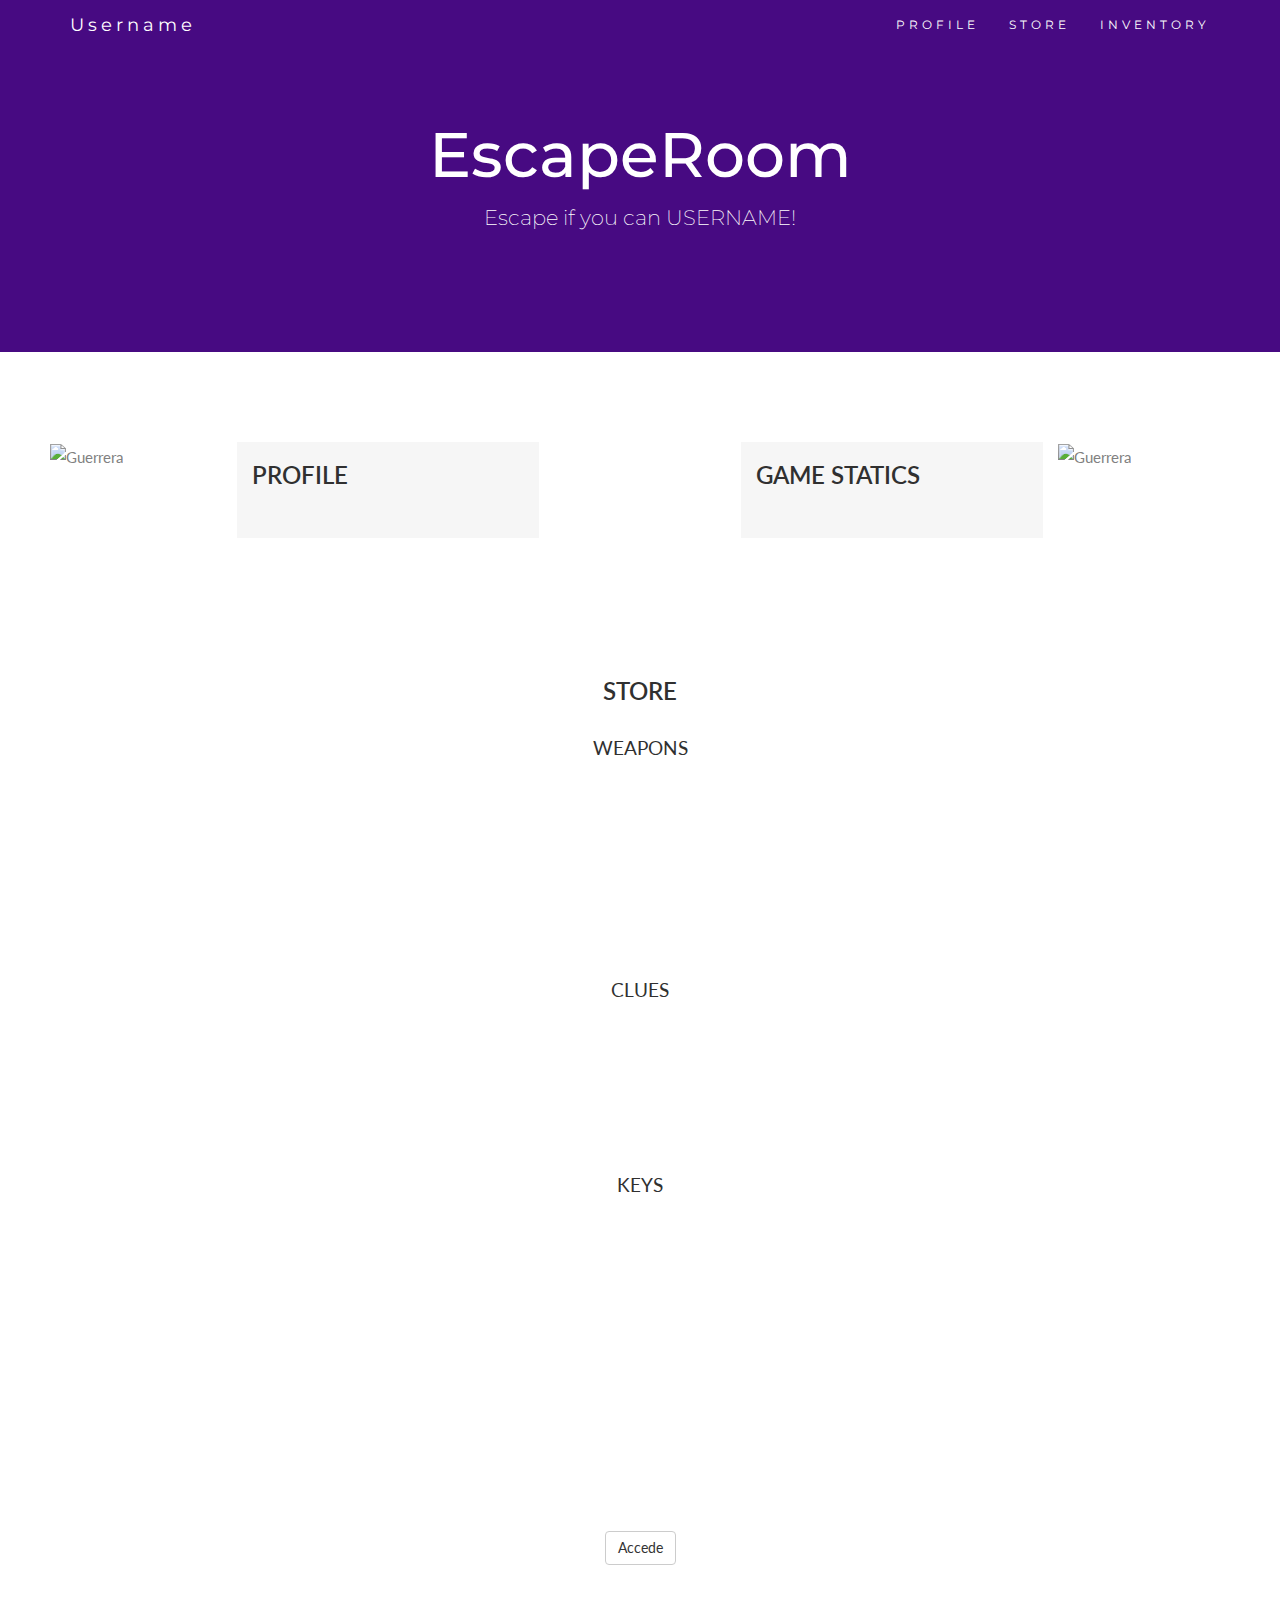
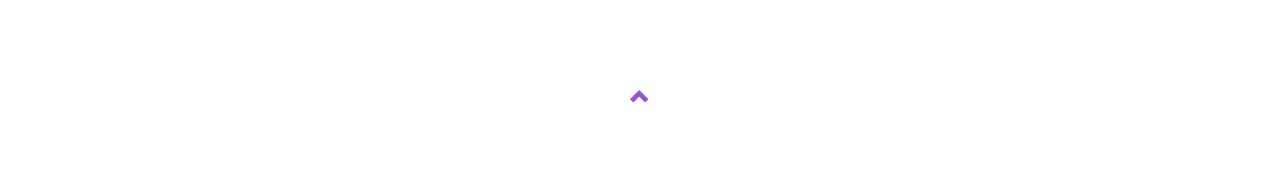
==== public/Home.html @ bd5a1beb "Initial commit" ====
<!DOCTYPE html>
<html lang="en">
<head>
    <!-- Theme Made By www.w3schools.com -->
    <title>EscapeRoom</title>
    <meta charset="utf-8">
    <meta name="viewport" content="width=device-width, initial-scale=1">
    <link rel="stylesheet" href="https://maxcdn.bootstrapcdn.com/bootstrap/3.4.0/css/bootstrap.min.css">
    <link href="https://fonts.googleapis.com/css?family=Montserrat" rel="stylesheet" type="text/css">
    <link rel="stylesheet" href="CSS/Style.css">
    <link href="https://fonts.googleapis.com/css?family=Lato" rel="stylesheet" type="text/css">
    <script src="https://ajax.googleapis.com/ajax/libs/jquery/3.4.0/jquery.min.js"></script>
    <script src="https://maxcdn.bootstrapcdn.com/bootstrap/3.4.0/js/bootstrap.min.js"></script>
    <script type="text/javascript" src="JS/Home.js"></script>

</head>
<body id="myPage" data-spy="scroll" data-target=".navbar" data-offset="60">

<nav class="navbar navbar-default navbar-fixed-top">
    <div class="container">
        <div class="navbar-header">
            <button type="button" class="navbar-toggle" data-toggle="collapse" data-target="#myNavbar">
                <span class="icon-bar"></span>
                <span class="icon-bar"></span>
                <span class="icon-bar"></span>
            </button>
            <a class="navbar-brand" href="#myPage">Username</a>
        </div>
        <div class="collapse navbar-collapse" id="myNavbar">
            <ul class="nav navbar-nav navbar-right">
                <li><a href="#about">PROFILE</a></li>
                <li><a href="#store">STORE</a></li>
                <li><a href="#inventory">INVENTORY</a></li>
            </ul>
        </div>
    </div>
</nav>

<div class="jumbotron text-center">
    <h1>EscapeRoom</h1>
    <p>Escape if you can USERNAME!</p>
</div>
<div id="about" class="container-fluid">
    <div class="row">
        <div class="col-sm-2">
            <img class="centrado" src="https://images.vexels.com/media/users/3/143914/isolated/preview/4845c65e036c40f674eba5f1501df4ab-silueta-de-fantasma-blanco-13-by-vexels.png" alt="Guerrera" width="200" height="180">
        </div>
        <div class="col-sm-3 bg-grey">
            <h2 class="text-white">PROFILE</h2>
            <table id ="mytabla" class="table table-hover">
                <tbody>
                </tbody>
            </table>
        </div>
        <div class="col-sm-2">
        </div>
        <div class="col-sm-3 bg-grey">
            <h2 class="text-white">Game Statics</h2>
            <table id= "statics_tabla"class="table table-hover ">
                <tbody>
                </tbody>
            </table>
        </div>
        <div class="col-sm-2">
            <img class="centrado" src="https://images.vexels.com/media/users/3/143914/isolated/preview/4845c65e036c40f674eba5f1501df4ab-silueta-de-fantasma-blanco-13-by-vexels.png" alt="Guerrera" width="200" height="180">
        </div>
    </div>
</div>

<div id="store" class="container-fluid text-center ">
    <h2>STORE</h2>
    <h4>WEAPONS</h4>
    <br>
    <div class="row slideanim">
        <div class="col-sm-4">
            <h4><strong>Fusil de Tambor</strong></h4>
        </div>
        <div class="col-sm-4">
            <h4><strong>Corredera</strong></h4>
        </div>
        <div class="col-sm-4">
            <h4><strong>Katana</strong></h4>
        </div>
    </div>
    <div class="row slideanim">
        <div class="col-sm-4">
            <img src="https://3.bp.blogspot.com/-_7onQnAUhjk/W0Zgdxl1YTI/AAAAAAAADHk/-DUkca9CbAguymTgJ64cY-uen7JTZ88ngCLcBGAs/s1600/THOMPSON.png" alt="Guerrera" width="300" height="225">
        </div>
        <div class="col-sm-4">
            <img src="https://fortniteestadisticas.com/assets/img//weapons/double-barrel-shotgun.png" alt="Guerrera" width="250" height="200">
        </div>
        <div class="col-sm-4">
            <img src="https://puregaming.es/wp-content/uploads/2019/01/Dw8klLOWkAEhrTX.png" alt="Guerrera" width="300" height="225">
        </div>
    </div>
    <div class="row slideanim">
    <div class="col-sm-4 center">
        <button type="button" class="btn btn-primary" data-toggle="popover1" data-placement="bottom" title="Coste: 125$" data-content="Daño: 50">INFO</button>
        <button type="button" class="btn btn-buya">BUY</button>
    </div>

    <div class="col-sm-4 center">
        <button type="button" class="btn btn-primary" data-toggle="popover1" data-placement="bottom" title="Coste: 125$" data-content="Daño: 50">INFO</button>
        <button type="button" class="btn btn-buya">BUY</button>
    </div>

    <div class="col-sm-4 center">
        <button type="button" class="btn btn-primary" data-toggle="popover1" data-placement="bottom" title="Coste: 125$" data-content="Daño: 50">INFO</button>
        <button type="button" class="btn btn-buya">BUY</button>
    </div>
</div>
    <div class="row slideanim">
        <p></p>
    </div>
    <div class="row slideanim">
        <p></p>

    </div>
    <h4>CLUES</h4>
    <div class="row slideanim">
        <div class="col-sm-4">
            <h4><strong>Intimidación</strong></h4>
        </div>
        <div class="col-sm-4">
            <h4><strong>Temor</strong></h4>
        </div>
        <div class="col-sm-4">
            <h4><strong>Desesperación</strong></h4>
        </div>
    </div>
    <div class="row slideanim">
        <div class="col-sm-4">
            <img src="https://i.pinimg.com/originals/d3/c8/60/d3c860c48ad9f9bb48346528f74d3f48.png" alt="Guerrera" width="225" height="225">
        </div>
        <div class="col-sm-4">
            <img src="https://4.bp.blogspot.com/-w6rNRWPnMFU/UmFae6uZLyI/AAAAAAAABBM/-R1T3m-Pm2I/s640/preguntas.png" alt="Guerrera" width="250" height="250">
        </div>
        <div class="col-sm-4">
            <img src="https://pngimage.net/wp-content/uploads/2018/06/interrogantes-png-6.png" alt="Guerrera" width="300" height="225">
        </div>
    </div>
    <div class="row slideanim">
        <div class="col-sm-4 center">
            <button type="button" class="btn btn-primary" data-toggle="popover1" data-placement="bottom" title="Pista EASY" data-content="Dato historico">INFO</button>
            <button type="button" class="btn btn-buya">BUY</button>
        </div>

        <div class="col-sm-4 center">
            <button type="button" class="btn btn-primary" data-toggle="popover1" data-placement="bottom" title="Pista MEDIUM" data-content="Primera letra">INFO</button>
            <button type="button" class="btn btn-buya">BUY</button>
        </div>

        <div class="col-sm-4 center">
            <button type="button" class="btn btn-primary" data-toggle="popover1" data-placement="bottom" title="Pista HARD" data-content="Te dice el nombre">INFO</button>
            <button type="button" class="btn btn-buya">BUY</button>
        </div>
    </div>
    <h4>KEYS</h4>
    <div class="row slideanim">
        <div class="col-sm-4">
            <h4><strong>Easy</strong></h4>
        </div>
        <div class="col-sm-4">
            <h4><strong>Medium</strong></h4>
        </div>
        <div class="col-sm-4">
            <h4><strong>Hard</strong></h4>
        </div>
    </div>
    <div class="row slideanim">
        <div class="col-sm-4">
            <img src="https://scontent-mad1-1.xx.fbcdn.net/v/t1.0-9/59904610_2381158021936904_3630824489995993088_n.jpg?_nc_cat=105&_nc_ht=scontent-mad1-1.xx&oh=b09ac4773b91ee855ae246c60469be4e&oe=5D2FAC40" alt="Guerrera" width="350" height="125">
        </div>
        <div class="col-sm-4">
            <img src="https://scontent-mad1-1.xx.fbcdn.net/v/t1.0-9/59627072_2381151755270864_7056317532851929088_n.jpg?_nc_cat=111&_nc_ht=scontent-mad1-1.xx&oh=2b3a0a634a078c0fdd3e487fccfac39d&oe=5D5EBFF3" alt="Guerrera" width="350" height="125">
        </div>
        <div class="col-sm-4">
            <img src="https://scontent-mad1-1.xx.fbcdn.net/v/t1.0-9/60104433_2381144115271628_7427805772727189504_n.jpg?_nc_cat=103&_nc_ht=scontent-mad1-1.xx&oh=ea2c6e453da7810df10e08054d6b06f3&oe=5D68709D" alt="Guerrera" width="350" height="125">
        </div>
    </div>
    <div class="row slideanim">
        <div class="col-sm-4 center">
            <button type="button" class="btn btn-buya">BUY</button>
        </div>

        <div class="col-sm-4 center">
            <button type="button" class="btn btn-buya">BUY</button>
        </div>

        <div class="col-sm-4 center">
            <button type="button" class="btn btn-buya">BUY</button>
        </div>
    </div>
    <br><br>
</div>
<div id="inventory" class="container-fluid text-center ">
    <button class="btn btn-default" id="inventory_button">Accede</button>
</div>

<footer class="container-fluid text-center">
    <a href="#myPage" title="To Top">
        <span class="glyphicon glyphicon-chevron-up"></span>
    </a>
</footer>

</body>
</html>
---- public/CSS/Style.css ----
body {
    font: 400 15px Lato, sans-serif;
    line-height: 1.8;
    color: #818181;
}
h2 {
    font-size: 24px;
    text-transform: uppercase;
    color: #303030;
    font-weight: 600;
    margin-bottom: 30px;
}
h4 {
    font-size: 19px;
    line-height: 1.375em;
    color: #303030;
    font-weight: 400;
    margin-bottom: 30px;
}
.jumbotron {
    background-color: #470A82;
    color: #fff;
    padding: 100px 25px;
    font-family: Montserrat, sans-serif;
}
.container-fluid {
    padding: 60px 50px;
}
.bg-grey {
    background-color: #f6f6f6;
}
.logo-small {
    color: #DF0101;
    font-size: 50px;
}
.logo {
    color: #470A82;
    font-size: 200px;
}
.thumbnail {
    padding: 0 0 15px 0;
    border: none;
    border-radius: 0;
}
.thumbnail img {
    width: 100%;
    height: 100%;
    margin-bottom: 10px;
}
.carousel-control.right, .carousel-control.left {
    background-image: none;
    color: #470A82;
}
.panel-default{
}
.carousel-indicators li {
    border-color: #470A82;
}
.carousel-indicators li.active {
    background-color: #470A82;
}
.item h4 {
    font-size: 19px;
    line-height: 1.375em;
    font-weight: 400;
    font-style: italic;
    margin: 70px 0;
}
.item span {
    font-style: normal;
}
.panel {
    border: 1px solid #000000;
    border-radius:0 !important;
    transition: box-shadow 0.5s;
}
.panel:hover {
    box-shadow: 5px 0px 40px rgba(0,0,0, .2);
}
.panel-footer .btn:hover {
    border: 1px solid #000000;
    background-color: #fff !important;
    color: #470A82;
}
.btn-buya{
    background-color: #470A82;
}
.panel-heading {
    color: #fff !important;
    background-color: #000000 !important;
    padding: 25px;
    border-bottom: 1px solid transparent;
    border-top-left-radius: 0px;
    border-top-right-radius: 0px;
    border-bottom-left-radius: 0px;
    border-bottom-right-radius: 0px;
}
.panel-footer {
    background-color: white !important;
}
.panel-footer h3 {
    font-size: 32px;
}
div.center {
    text-align: center;
}
.panel-footer h4 {
    color: #aaa;
    font-size: 14px;
}
.panel-footer .btn {
    margin: 15px 0;
    background-color: #470A82;
    color: #fff;
}
.navbar {
    margin-bottom: 0;
    background-color: #470A82;
    z-index: 9999;
    border: 0;
    font-size: 12px !important;
    line-height: 1.42857143 !important;
    letter-spacing: 4px;
    border-radius: 0;
    font-family: Montserrat, sans-serif;
}
.navbar li a, .navbar .navbar-brand {
    color: #fff !important;
}
.navbar-nav li a:hover, .navbar-nav li.active a {
    color: #470A82 !important;
    background-color: #fff !important;
}
.navbar-default .navbar-toggle {
    border-color: transparent;
    color: #fff !important;
}
footer .glyphicon {
    font-size: 20px;
    margin-bottom: 20px;
    color: #9852DA;
}
.slideanim {visibility:hidden;}
.slide {
    animation-name: slide;
    -webkit-animation-name: slide;
    animation-duration: 1s;
    -webkit-animation-duration: 1s;
    visibility: visible;
}
@keyframes slide {
    0% {
        opacity: 0;
        transform: translateY(70%);
    }
    100% {
        opacity: 1;
        transform: translateY(0%);
    }
}
@-webkit-keyframes slide {
    0% {
        opacity: 0;
        -webkit-transform: translateY(70%);
    }
    100% {
        opacity: 1;
        -webkit-transform: translateY(0%);
    }
}
@media screen and (max-width: 768px) {
    .col-sm-4 {
        text-align: center;
        margin: 25px 0;
    }
    .btn-lg {
        width: 100%;
        margin-bottom: 35px;
    }
}
@media screen and (max-width: 480px) {
    .logo {
        font-size: 150px;
    }
}
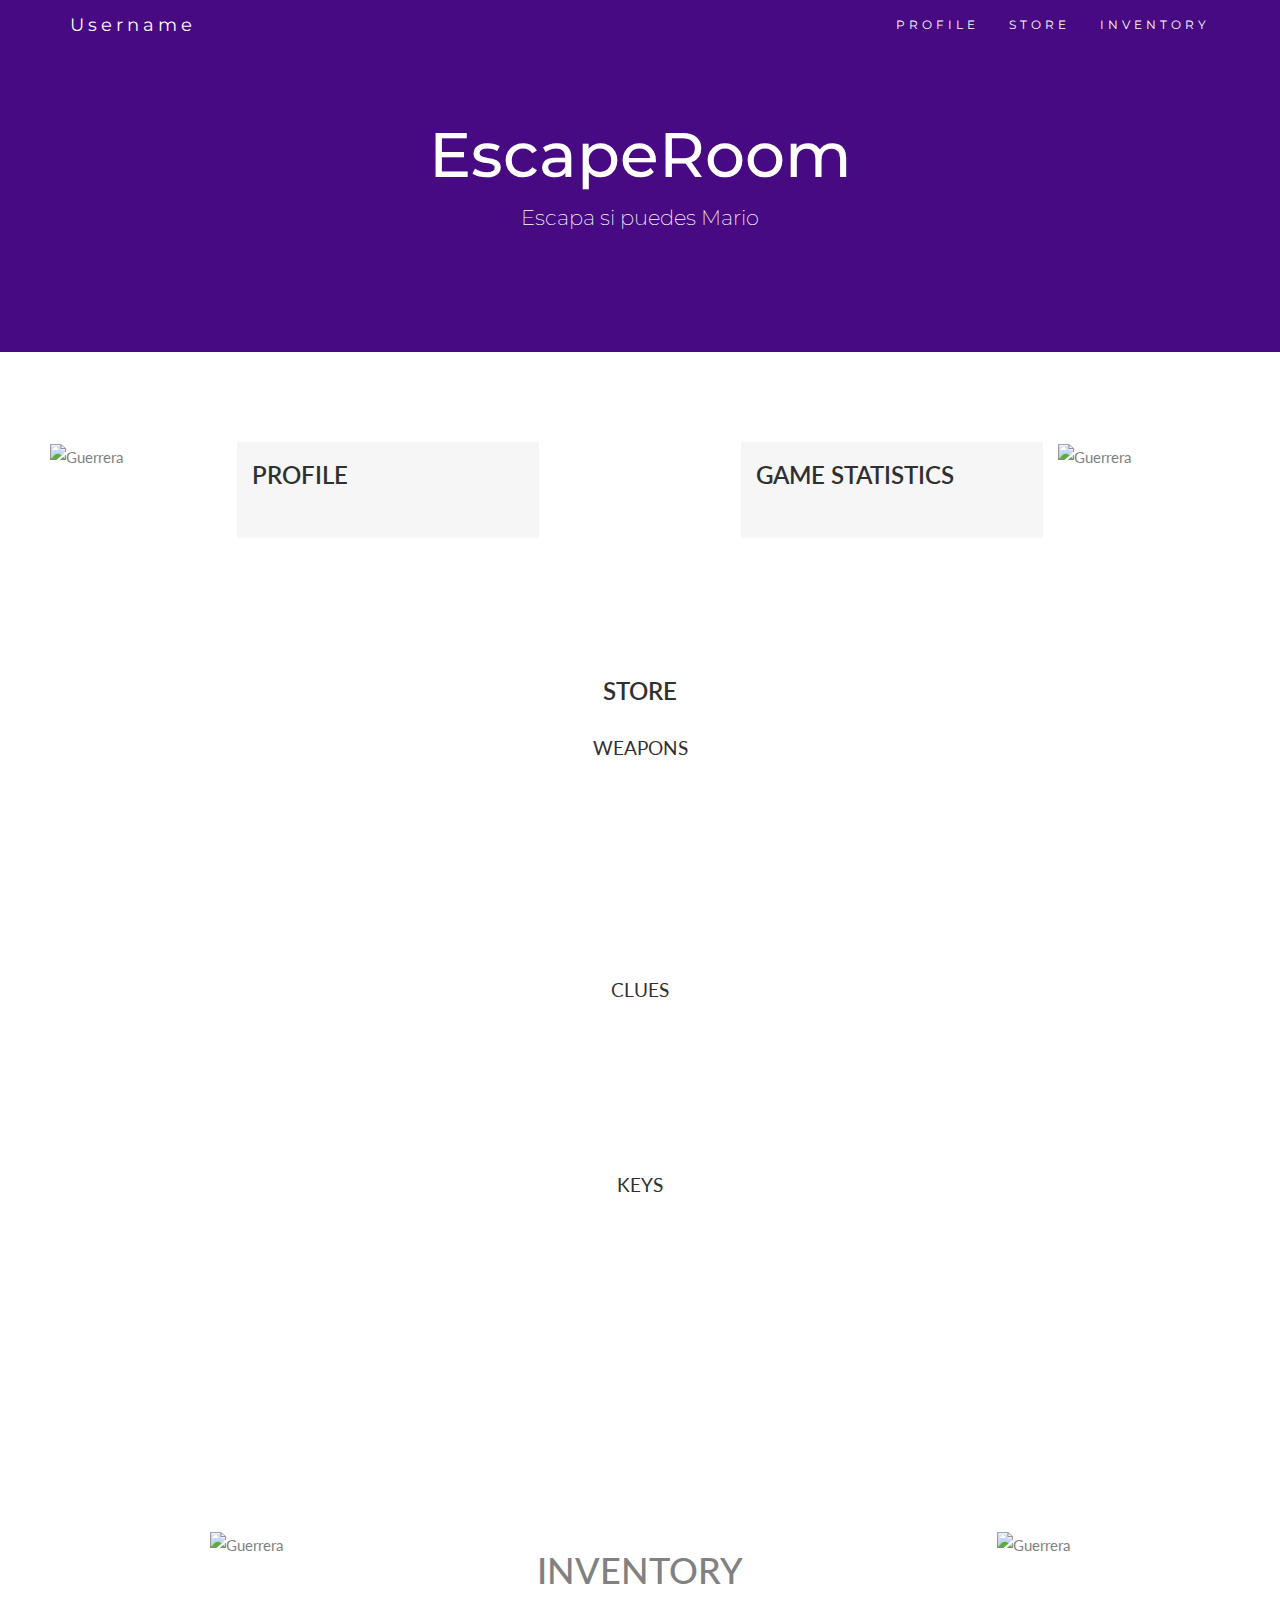
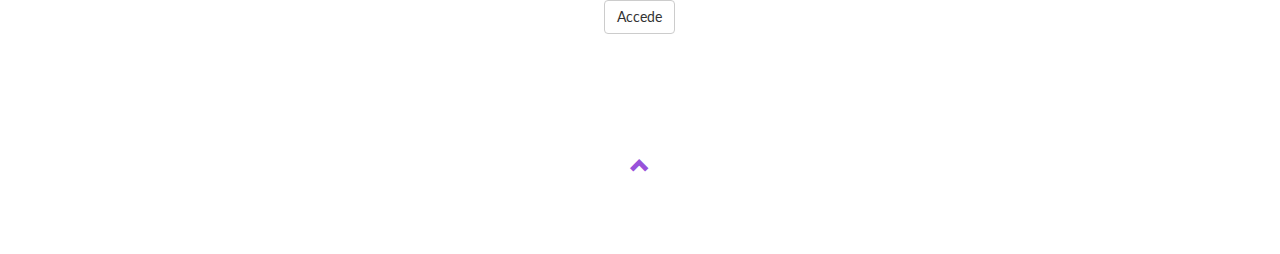
==== commit 6c90a7b2: "Inventario "acabado"." ====
--- a/public/Home.html
+++ b/public/Home.html
@@ -36,9 +36,7 @@
     </div>
 </nav>
 
-<div class="jumbotron text-center">
-    <h1>EscapeRoom</h1>
-    <p>Escape if you can USERNAME!</p>
+<div id="titulo" class="jumbotron text-center">
 </div>
 <div id="about" class="container-fluid">
     <div class="row">
@@ -55,8 +53,8 @@
         <div class="col-sm-2">
         </div>
         <div class="col-sm-3 bg-grey">
-            <h2 class="text-white">Game Statics</h2>
-            <table id= "statics_tabla"class="table table-hover ">
+            <h2 class="text-white">Game Statistics</h2>
+            <table id= "statistics_tabla"class="table table-hover ">
                 <tbody>
                 </tbody>
             </table>
@@ -96,19 +94,17 @@
     <div class="row slideanim">
     <div class="col-sm-4 center">
         <button type="button" class="btn btn-primary" data-toggle="popover1" data-placement="bottom" title="Coste: 125$" data-content="Daño: 50">INFO</button>
-        <button type="button" class="btn btn-buya">BUY</button>
-    </div>
-
-    <div class="col-sm-4 center">
+        <button id="fusil" type="button" class="btn btn-buya" onclick="buy(this.id);myfunction(id)">BUY</button>
+    </div>
+        <div class="col-sm-4 center">
         <button type="button" class="btn btn-primary" data-toggle="popover1" data-placement="bottom" title="Coste: 125$" data-content="Daño: 50">INFO</button>
-        <button type="button" class="btn btn-buya">BUY</button>
-    </div>
-
-    <div class="col-sm-4 center">
+        <button id=corredera" type="button" class="btn btn-buya" onclick="buy(this.id);myfunction(id)">BUY</button>
+    </div>
+    <div class= "col-sm-4 center">
         <button type="button" class="btn btn-primary" data-toggle="popover1" data-placement="bottom" title="Coste: 125$" data-content="Daño: 50">INFO</button>
-        <button type="button" class="btn btn-buya">BUY</button>
-    </div>
-</div>
+        <button id="katana" type="button" class="btn btn-buya" onclick="buy(this.id);myfunction(id)">BUY</button>
+    </div>
+    </div>
     <div class="row slideanim">
         <p></p>
     </div>
@@ -142,17 +138,17 @@
     <div class="row slideanim">
         <div class="col-sm-4 center">
             <button type="button" class="btn btn-primary" data-toggle="popover1" data-placement="bottom" title="Pista EASY" data-content="Dato historico">INFO</button>
-            <button type="button" class="btn btn-buya">BUY</button>
+            <button #id="clueyellow" type="button" class="btn btn-buya" onclick="buy(this.id)">BUY</button>
         </div>
 
         <div class="col-sm-4 center">
             <button type="button" class="btn btn-primary" data-toggle="popover1" data-placement="bottom" title="Pista MEDIUM" data-content="Primera letra">INFO</button>
-            <button type="button" class="btn btn-buya">BUY</button>
+            <button #id="buy_clueblue"type="button" class="btn btn-buya" onclick="buy(this.id)">BUY</button>
         </div>
 
         <div class="col-sm-4 center">
             <button type="button" class="btn btn-primary" data-toggle="popover1" data-placement="bottom" title="Pista HARD" data-content="Te dice el nombre">INFO</button>
-            <button type="button" class="btn btn-buya">BUY</button>
+            <button #id="buy_cluered"type="button" class="btn btn-buya" onclick="buy(this.id)">BUY</button>
         </div>
     </div>
     <h4>KEYS</h4>
@@ -169,32 +165,44 @@
     </div>
     <div class="row slideanim">
         <div class="col-sm-4">
+            <img src="https://scontent-mad1-1.xx.fbcdn.net/v/t1.0-9/59627072_2381151755270864_7056317532851929088_n.jpg?_nc_cat=111&_nc_ht=scontent-mad1-1.xx&oh=2b3a0a634a078c0fdd3e487fccfac39d&oe=5D5EBFF3" alt="Guerrera" width="350" height="125">
+        </div>
+        <div class="col-sm-4">
             <img src="https://scontent-mad1-1.xx.fbcdn.net/v/t1.0-9/59904610_2381158021936904_3630824489995993088_n.jpg?_nc_cat=105&_nc_ht=scontent-mad1-1.xx&oh=b09ac4773b91ee855ae246c60469be4e&oe=5D2FAC40" alt="Guerrera" width="350" height="125">
         </div>
         <div class="col-sm-4">
-            <img src="https://scontent-mad1-1.xx.fbcdn.net/v/t1.0-9/59627072_2381151755270864_7056317532851929088_n.jpg?_nc_cat=111&_nc_ht=scontent-mad1-1.xx&oh=2b3a0a634a078c0fdd3e487fccfac39d&oe=5D5EBFF3" alt="Guerrera" width="350" height="125">
-        </div>
-        <div class="col-sm-4">
             <img src="https://scontent-mad1-1.xx.fbcdn.net/v/t1.0-9/60104433_2381144115271628_7427805772727189504_n.jpg?_nc_cat=103&_nc_ht=scontent-mad1-1.xx&oh=ea2c6e453da7810df10e08054d6b06f3&oe=5D68709D" alt="Guerrera" width="350" height="125">
         </div>
     </div>
     <div class="row slideanim">
         <div class="col-sm-4 center">
-            <button type="button" class="btn btn-buya">BUY</button>
-        </div>
-
-        <div class="col-sm-4 center">
-            <button type="button" class="btn btn-buya">BUY</button>
-        </div>
-
-        <div class="col-sm-4 center">
-            <button type="button" class="btn btn-buya">BUY</button>
+            <button type="button" class="btn btn-primary" data-toggle="popover1" data-placement="bottom" title="Abre la puerta... " data-content="AMARILLA">INFO</button>
+            <button #id="buy_keyyellow" type="button" class="btn btn-buya" onclick="buy(this.id)">BUY</button>
+        </div>
+        <div class="col-sm-4 center">
+            <button type="button" class="btn btn-primary" data-toggle="popover1" data-placement="bottom" title="Abre la puerta... " data-content="AZUL">INFO</button>
+            <button #id="buy_keyblue" type="button" class="btn btn-buya" onclick="buy(this.id)">BUY</button>
+        </div>
+        <div class="col-sm-4 center">
+            <button type="button" class="btn btn-primary" data-toggle="popover1" data-placement="bottom" title="Abre la puerta... " data-content="ROJA">INFO</button>
+            <button #id="buy_keyred" type="button" class="btn btn-buya" onclick="buy(this.id)">BUY</button>
         </div>
     </div>
     <br><br>
 </div>
 <div id="inventory" class="container-fluid text-center ">
-    <button class="btn btn-default" id="inventory_button">Accede</button>
+    <div class="col-sm-4 center">
+        <img src="https://cdn.pixabay.com/photo/2012/04/05/02/02/arrow-25894_960_720.png" alt="Guerrera" width="300" height="125">
+    </div>
+    <div class="col-sm-4 center">
+        <h1>INVENTORY</h1>
+        <button class="btn btn-default" id="inventory_button">Accede</button>
+    </div>
+    <div class="col-sm-4 center">
+        <img src="https://scontent-mad1-1.xx.fbcdn.net/v/t1.0-9/60838078_2396244560428250_7852943999579979776_n.jpg?_nc_cat=105&_nc_ht=scontent-mad1-1.xx&oh=46ad35d2b5918c5b28fea01318033118&oe=5D677533" alt="Guerrera" width="150" height="175">
+
+    </div>
+
 </div>
 
 <footer class="container-fluid text-center">
--- a/public/CSS/Style.css
+++ b/public/CSS/Style.css
@@ -9,6 +9,9 @@
     color: #303030;
     font-weight: 600;
     margin-bottom: 30px;
+}
+.col-sm-4-lila{
+    background-color: #470A82;
 }
 h4 {
     font-size: 19px;
@@ -25,6 +28,10 @@
 }
 .container-fluid {
     padding: 60px 50px;
+}
+.container-fluid-lila
+{
+    background-color:#470A82;
 }
 .bg-grey {
     background-color: #f6f6f6;
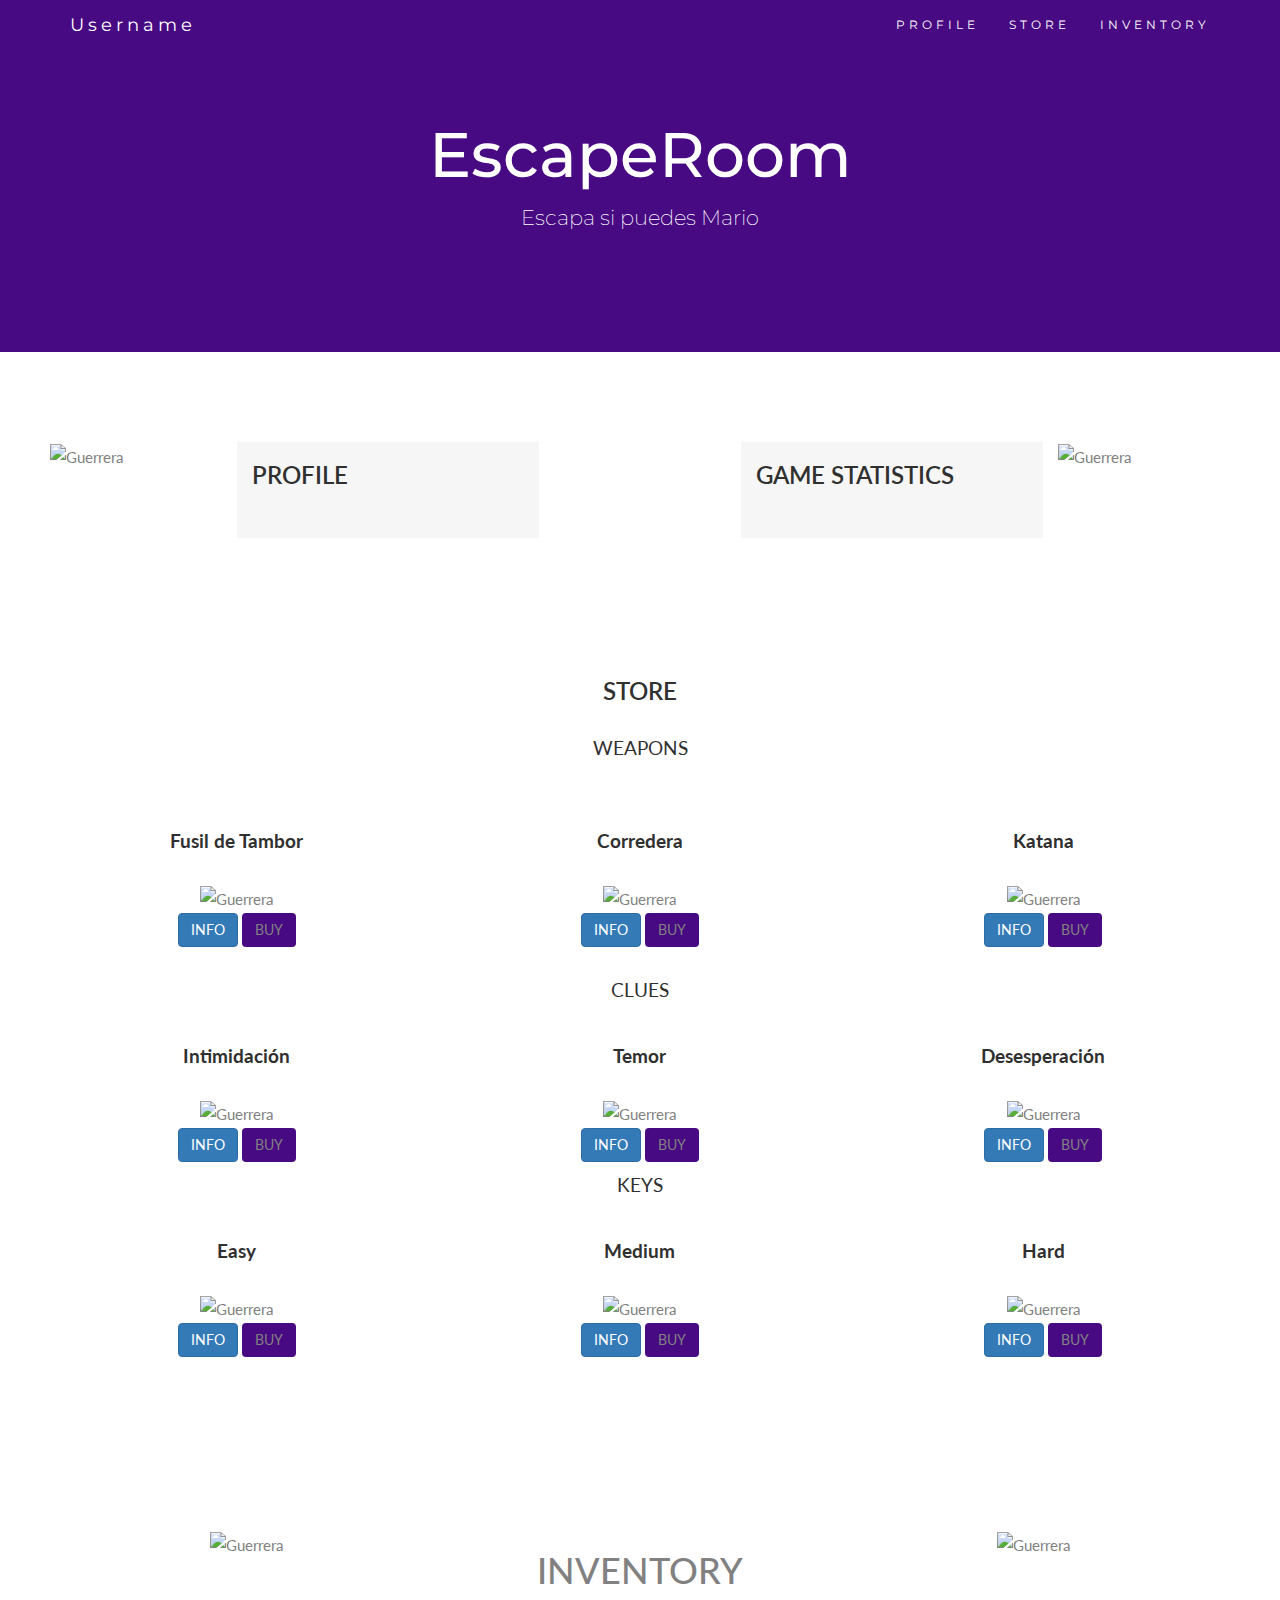
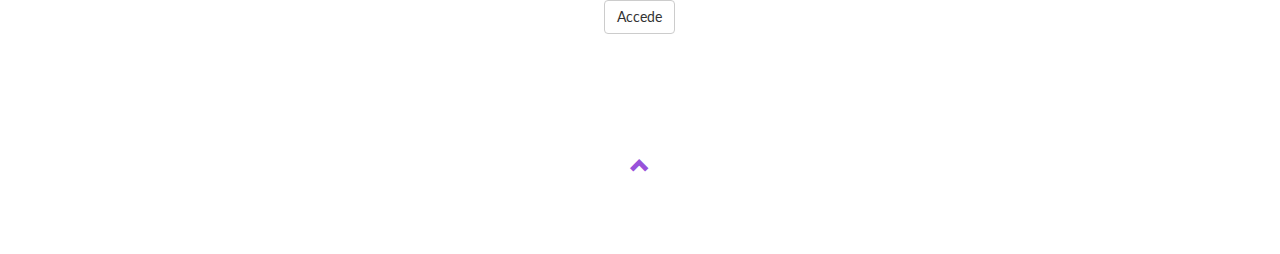
==== commit 621a5266: "Implementacion de una mockApi con login, register y profile." ====
--- a/public/Home.html
+++ b/public/Home.html
@@ -98,7 +98,7 @@
     </div>
         <div class="col-sm-4 center">
         <button type="button" class="btn btn-primary" data-toggle="popover1" data-placement="bottom" title="Coste: 125$" data-content="Daño: 50">INFO</button>
-        <button id=corredera" type="button" class="btn btn-buya" onclick="buy(this.id);myfunction(id)">BUY</button>
+        <button id="corredera" type="button" class="btn btn-buya" onclick="buy(this.id);myfunction(id)">BUY</button>
     </div>
     <div class= "col-sm-4 center">
         <button type="button" class="btn btn-primary" data-toggle="popover1" data-placement="bottom" title="Coste: 125$" data-content="Daño: 50">INFO</button>
--- a/public/CSS/Style.css
+++ b/public/CSS/Style.css
@@ -9,9 +9,6 @@
     color: #303030;
     font-weight: 600;
     margin-bottom: 30px;
-}
-.col-sm-4-lila{
-    background-color: #470A82;
 }
 h4 {
     font-size: 19px;
@@ -147,7 +144,7 @@
     margin-bottom: 20px;
     color: #9852DA;
 }
-.slideanim {visibility:hidden;}
+.slideanim {}
 .slide {
     animation-name: slide;
     -webkit-animation-name: slide;
